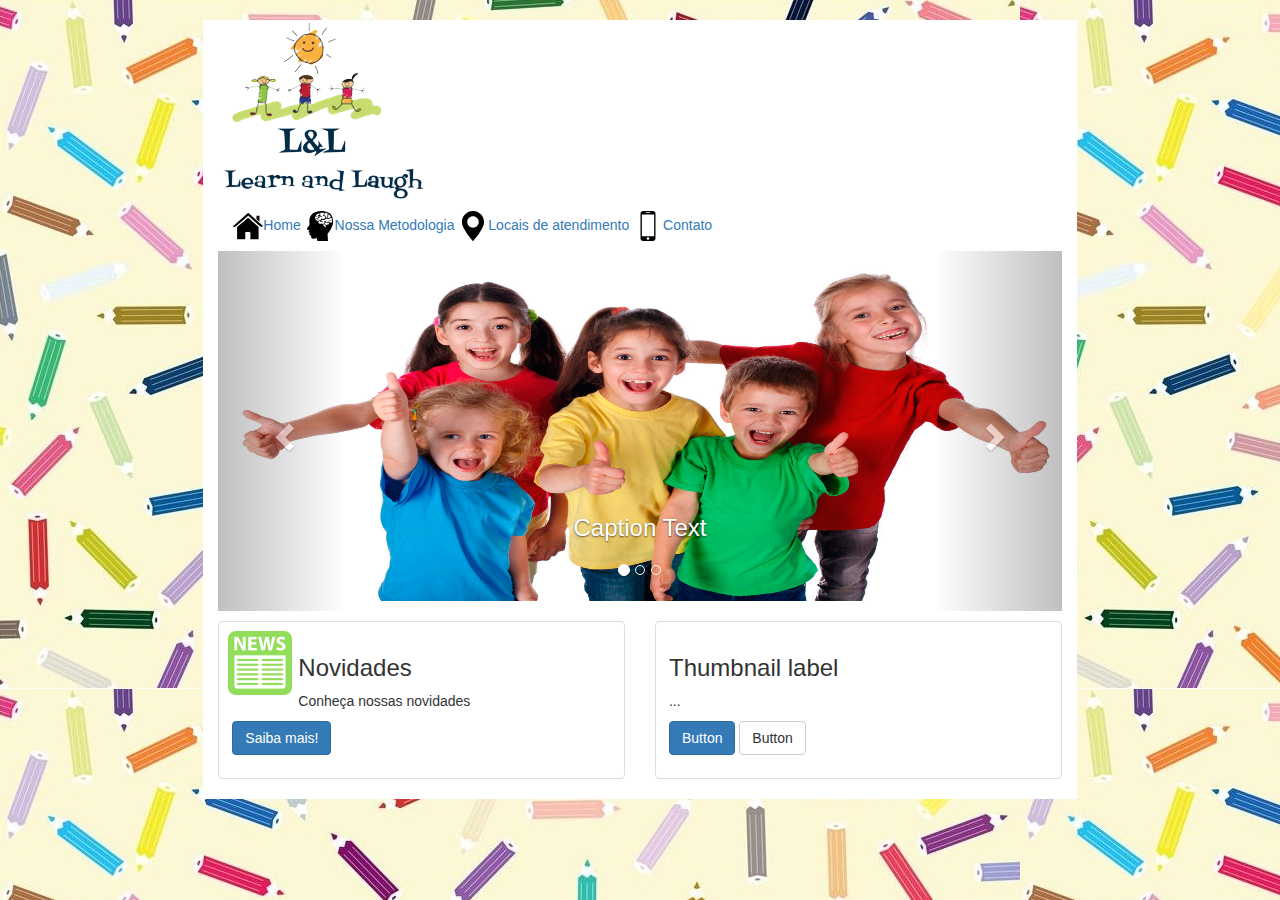
==== index.html @ 0b2d7d97 "icones" ====
<!DOCTYPE html>
<html>
  <head>
    <meta charset="utf-8">
    <meta http-equiv="X-UA-Compatible" content="IE=edge">
    <meta name="viewport" content="width=device-width, initial-scale=1">
    <!-- The above 3 meta tags *must* come first in the head; any other head content must come *after* these tags -->
    <title>Learn and Laugh</title>

    <!-- Bootstrap -->
    <link href="css/bootstrap.min.css" rel="stylesheet">
    <link rel="stylesheet" href="css/style.css" />

    <!-- HTML5 shim and Respond.js for IE8 support of HTML5 elements and media queries -->
    <!-- WARNING: Respond.js doesn't work if you view the page via file:// -->
    <!--[if lt IE 9]>
      <script src="https://oss.maxcdn.com/html5shiv/3.7.3/html5shiv.min.js"></script>
      <script src="https://oss.maxcdn.com/respond/1.4.2/respond.min.js"></script>
    <![endif]-->
  </head>
  <body>
	<!--div class="dropdown">
	  <button class="btn btn-default dropdown-toggle" type="button" id="dropdownMenu1" data-toggle="dropdown" aria-haspopup="true" aria-expanded="true">
	    Dropdown
	    <span class="caret"></span>
	  </button>
	  <ul class="dropdown-menu" aria-labelledby="dropdownMenu1">
	    <li><a href="#">Action</a></li>
	    <li><a href="#">Another action</a></li>
	    <li><a href="#">Something else here</a></li>
	    <li role="separator" class="divider"></li>
	    <li><a href="#">Separated link</a></li>
	  </ul>
</div-->
  <div class="conteudo">
	<div class="row" id="logo">
		<div class="col-md-2"></div>
		<div class="col-md-8"><a href="https://hugohno.github.io/"><img src="img/logo_6.png" alt="Logo"></a></div>
		<div class="col-md-2"></div>
	</div>
	<div class="row">
	  <div class="col-md-2"></div>
	  <div class="col-md-8"><div class="container menu">
          <!--<div class="navbar-header">
            <button type="button" class="navbar-toggle collapsed" data-toggle="collapse" data-target=".navbar-collapse">
              <span class="sr-only">Toggle navigation</span>
              <span class="icon-bar"></span>
              <span class="icon-bar"></span>
              <span class="icon-bar"></span>
            </button>
            <a class="navbar-brand" href="#">Project name</a>
          </div>-->
          <div class="MenuBar">
            <span class="HeaderIcons"><a href="https://hugohno.github.io/"><img src="img/home.svg" alt="">Home</a></span>
              <span class="HeaderIcons"><a href="/metodologia.html"><img src="img/brain.svg" alt="">Nossa Metodologia</a></span>
              <span class="HeaderIcons"><a href="/atendimento.html"><img src="img/point.svg" alt="">Locais de atendimento</a></span>
             <span class="HeaderIcons"> <a href="/contato.html"><img src="img/phone.svg" alt="">Contato</a></span>
          </div><!--/.nav-collapse -->
        </div></div>
	  <div class="col-md-2"></div>
	</div>
	<div class="row">
		<div class="col-md-2"></div>
		<div class="col-md-8 slide">
    <div id="carousel-example-generic" class="carousel slide" data-ride="carousel">
        <!-- Indicators -->
        <ol class="carousel-indicators">
          <li data-target="#carousel-example-generic" data-slide-to="0" class="active"></li>
          <li data-target="#carousel-example-generic" data-slide-to="1"></li>
          <li data-target="#carousel-example-generic" data-slide-to="2"></li>
        </ol>
       
        <!-- Wrapper for slides -->
        <div class="carousel-inner">
          <div class="item active">
            <img src="img/banner1.jpg" alt="...">
            <div class="carousel-caption">
                <h3>Caption Text</h3>
            </div>
          </div>
          <div class="item">
            <img src="img/banner2.jpg" alt="...">
            <div class="carousel-caption">
                <h3>Caption Text</h3>
            </div>
          </div>
          <div class="item">
            <img src="img/banner3.jpg" alt="...">
            <div class="carousel-caption">
                <h3>Caption Text</h3>
            </div>
          </div>
        </div>      
        <!-- Controls -->
        <a class="left carousel-control" href="#carousel-example-generic" role="button" data-slide="prev">
          <span class="glyphicon glyphicon-chevron-left"></span>
        </a>
        <a class="right carousel-control" href="#carousel-example-generic" role="button" data-slide="next">
          <span class="glyphicon glyphicon-chevron-right"></span>
        </a>
    </div> <!-- Carousel -->
    </div>
    <div class="col-md-2"></div>
	</div>
	<div class="row">
		  <div class="col-sm-2 col-md-2"></div>
<div class="col-sm-4 col-md-4">
    <div class="thumbnail">
      <div id="ico_news"></div>
      <div class="caption">
        <h3>Novidades</h3>
        <p>Conheça nossas novidades</p>
        <p><a href="#" class="btn btn-primary" role="button">Saiba mais!</a></p>
      </div>
    </div>
  </div>
    <div class="col-sm-4 col-md-4">
    <div class="thumbnail">
      <img src="" alt="">
      <div class="caption">
        <h3>Thumbnail label</h3>
        <p>...</p>
        <p><a href="#" class="btn btn-primary" role="button">Button</a> <a href="#" class="btn btn-default" role="button">Button</a></p>
      </div>
    </div>
  </div>
    
<div class="col-sm-2 col-md-2"></div>
	</div>
  </div>
	    <!-- jQuery (necessary for Bootstrap's JavaScript plugins) -->
    <script src="https://ajax.googleapis.com/ajax/libs/jquery/1.12.4/jquery.min.js"></script>
    <!-- Include all compiled plugins (below), or include individual files as needed -->
    <script src="js/bootstrap.min.js"></script>
  </body>
</html>
---- css/style.css ----
/* CSS da página*/
.slide{padding-bottom:10px;}
.slide img {max-height: 350px;width:100%;}
.menu {margin:10px 0px 10px 0px;width:100%}
#logo{margin-top: 20px;}

#ico_news{
	width: 65px;height:65px;float: left;
	background-image: url(https://hugohno.github.io/img/news.png);
	background-repeat: no-repeat;
	margin: 5px;
}
#ico_news:hover{
	background-image: url(https://hugohno.github.io/img/news_back.png);
	transition: background-image 2s;
	background-repeat: no-repeat;
}
body{background-image: url(https://hugohno.github.io/img/Lapices.jpg);}
.conteudo{}
.col-md-8, .col-md-4{background-color: #fff;}

.HeaderIcons img{width: 30px;}
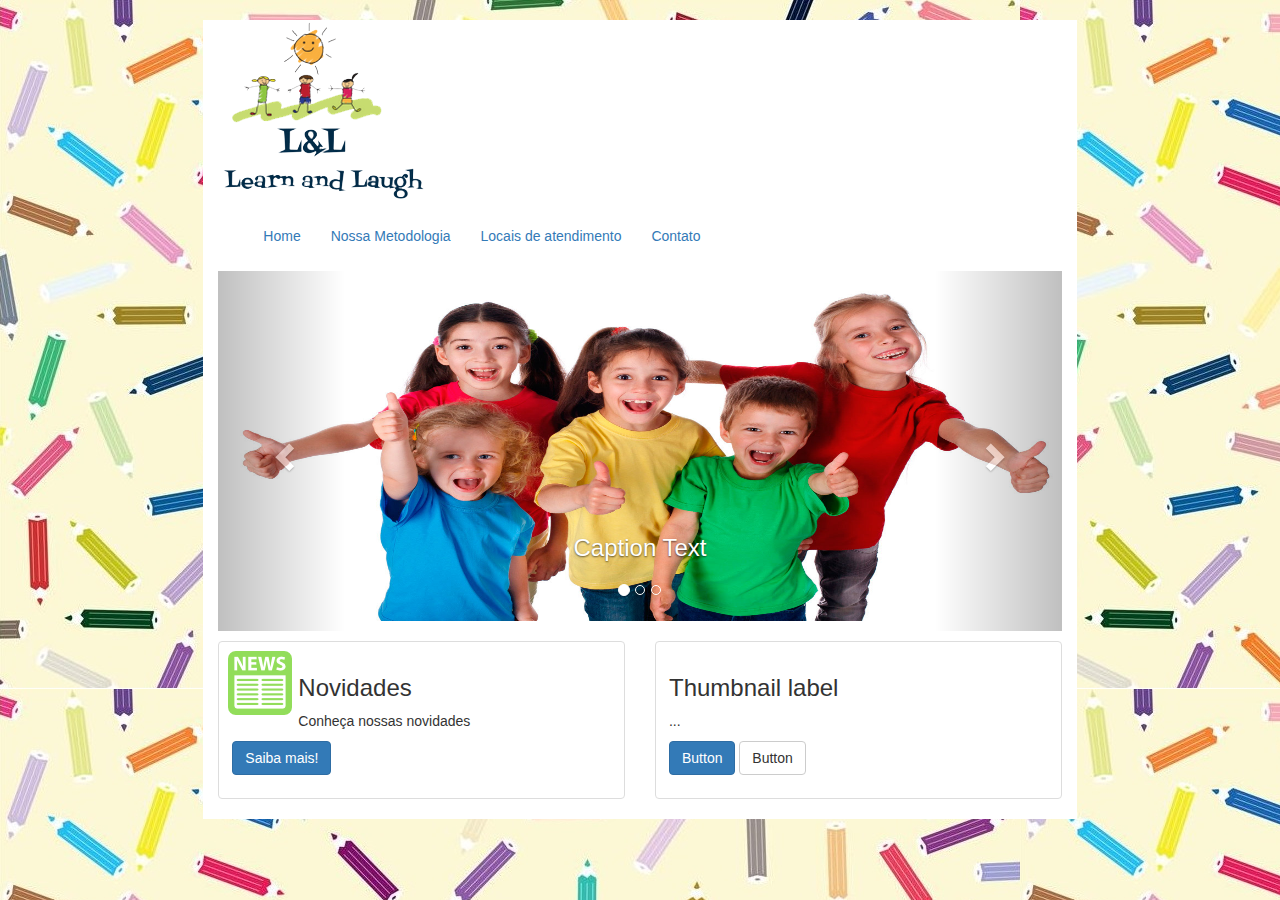
==== commit 7d15c966: "menu original" ====
--- a/index.html
+++ b/index.html
@@ -50,11 +50,13 @@
             </button>
             <a class="navbar-brand" href="#">Project name</a>
           </div>-->
-          <div class="MenuBar">
-            <span class="HeaderIcons"><a href="https://hugohno.github.io/"><img src="img/home.svg" alt="">Home</a></span>
-              <span class="HeaderIcons"><a href="/metodologia.html"><img src="img/brain.svg" alt="">Nossa Metodologia</a></span>
-              <span class="HeaderIcons"><a href="/atendimento.html"><img src="img/point.svg" alt="">Locais de atendimento</a></span>
-             <span class="HeaderIcons"> <a href="/contato.html"><img src="img/phone.svg" alt="">Contato</a></span>
+          <div class="navbar-collapse collapse">
+            <ul class="nav navbar-nav">
+              <li class="active"><a href="https://hugohno.github.io/">Home</a></li>
+              <li><a href="/metodologia.html">Nossa Metodologia</a></li>
+              <li><a href="/atendimento.html">Locais de atendimento</a></li>
+              <li><a href="/contato.html">Contato</a></li>
+            </ul>
           </div><!--/.nav-collapse -->
         </div></div>
 	  <div class="col-md-2"></div>
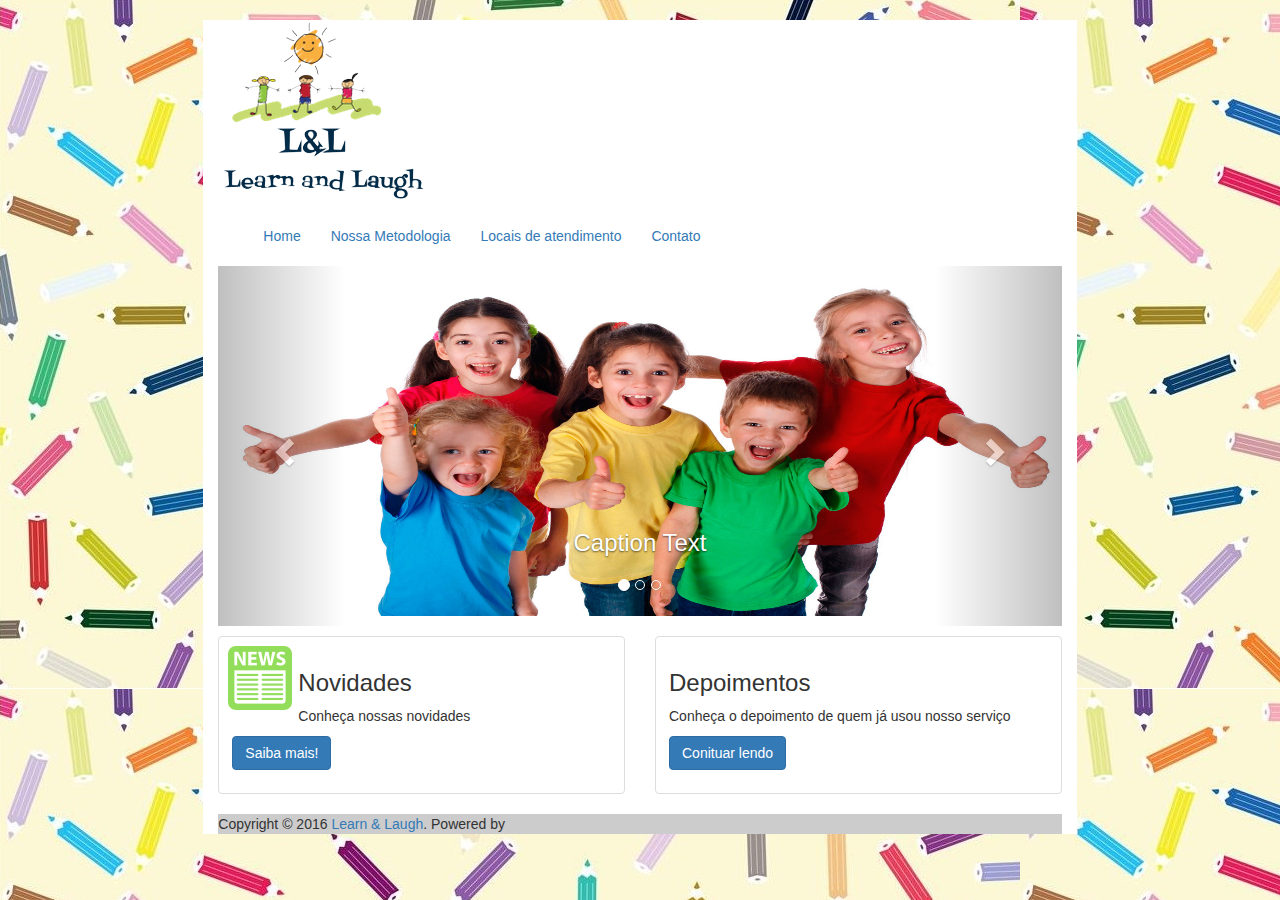
==== commit be2d66e6: "copyright" ====
--- a/index.html
+++ b/index.html
@@ -118,17 +118,22 @@
   </div>
     <div class="col-sm-4 col-md-4">
     <div class="thumbnail">
-      <img src="" alt="">
+      <div id="ico_dep"></div>
       <div class="caption">
-        <h3>Thumbnail label</h3>
-        <p>...</p>
-        <p><a href="#" class="btn btn-primary" role="button">Button</a> <a href="#" class="btn btn-default" role="button">Button</a></p>
+        <h3>Depoimentos</h3>
+        <p>Conheça o depoimento de quem já usou nosso serviço</p>
+        <p><a href="#" class="btn btn-primary" role="button">Conituar lendo</a></p>
       </div>
     </div>
   </div>
     
 <div class="col-sm-2 col-md-2"></div>
 	</div>
+  <div class="row">
+    <div class="col-sm-2 col-md-2"></div>
+    <div class="col-sm-8 col-md-8"><div class="copyright">Copyright © 2016 <a href="https://hugohno.github.io/" title="Learn &amp; Laugh"><span>Learn &amp; Laugh</span></a>. Powered by</div></div>
+    <div class="col-sm-2 col-md-2"></div>
+  </div>
   </div>
 	    <!-- jQuery (necessary for Bootstrap's JavaScript plugins) -->
     <script src="https://ajax.googleapis.com/ajax/libs/jquery/1.12.4/jquery.min.js"></script>
--- a/css/style.css
+++ b/css/style.css
@@ -1,7 +1,7 @@
 /* CSS da página*/
 .slide{padding-bottom:10px;}
 .slide img {max-height: 350px;width:100%;}
-.menu {margin:10px 0px 10px 0px;width:100%}
+.menu {margin:10px 0px 5px 0px;width:100%}
 #logo{margin-top: 20px;}
 
 #ico_news{
@@ -18,5 +18,5 @@
 body{background-image: url(https://hugohno.github.io/img/Lapices.jpg);}
 .conteudo{}
 .col-md-8, .col-md-4{background-color: #fff;}
-
+.copyright{background-color: #ccc;}
 .HeaderIcons img{width: 30px;}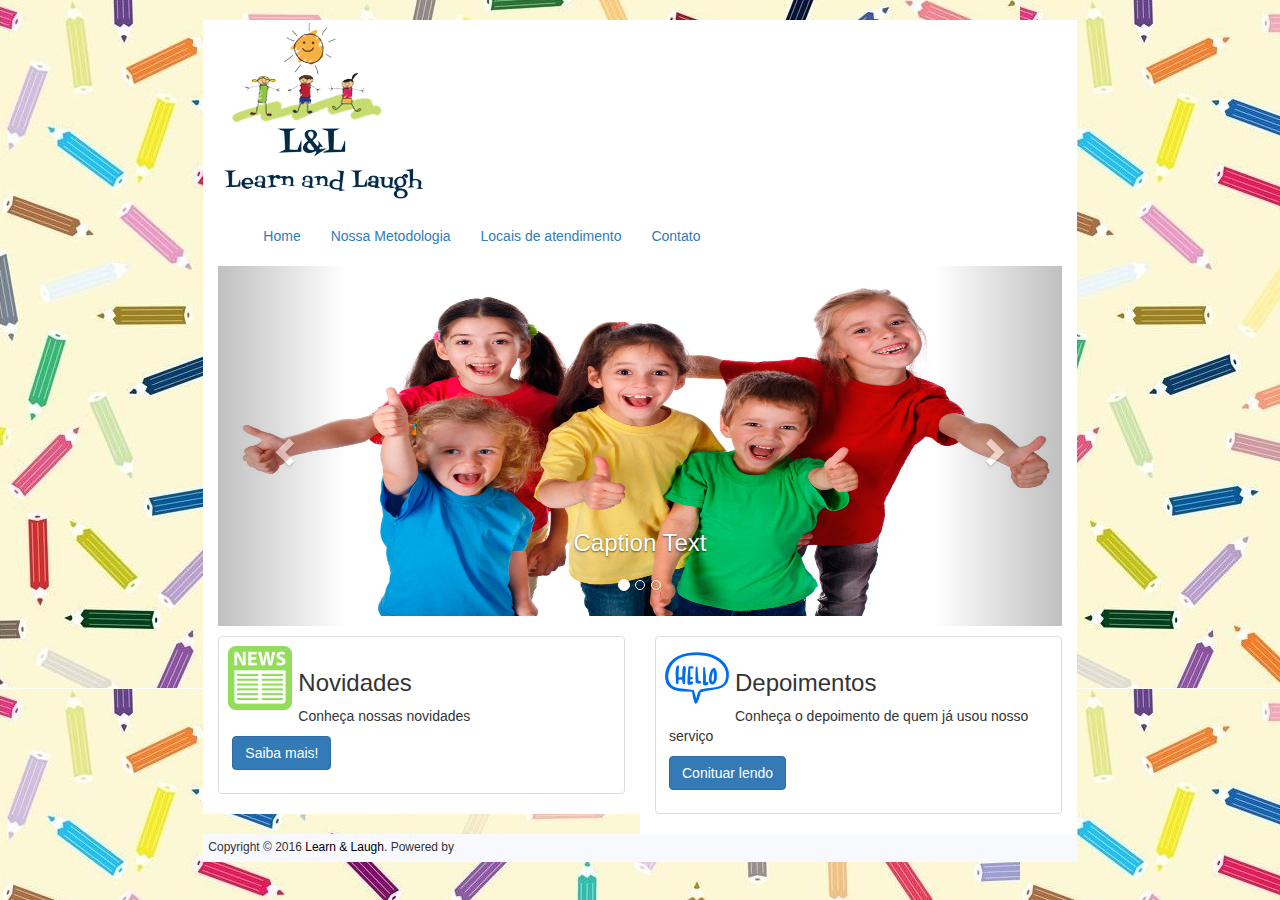
==== commit c11bb76b: "ico dep e footer" ====
--- a/index.html
+++ b/index.html
@@ -131,7 +131,7 @@
 	</div>
   <div class="row">
     <div class="col-sm-2 col-md-2"></div>
-    <div class="col-sm-8 col-md-8"><div class="copyright">Copyright © 2016 <a href="https://hugohno.github.io/" title="Learn &amp; Laugh"><span>Learn &amp; Laugh</span></a>. Powered by</div></div>
+    <div class="col-sm-8 col-md-8 copyright"><div>Copyright © 2016 <a href="https://hugohno.github.io/" title="Learn &amp; Laugh"><span>Learn &amp; Laugh</span></a>. Powered by</div></div>
     <div class="col-sm-2 col-md-2"></div>
   </div>
   </div>
--- a/css/style.css
+++ b/css/style.css
@@ -15,8 +15,21 @@
 	transition: background-image 2s;
 	background-repeat: no-repeat;
 }
+#ico_dep{
+	width: 65px;height:65px;float: left;
+	background-image: url(https://hugohno.github.io/img/hello.png);
+	background-repeat: no-repeat;
+	margin: 5px;
+}
+#ico_dep:hover{
+	background-image: url(https://hugohno.github.io/img/hello_back.png);
+	transition: background-image 2s;
+	background-repeat: no-repeat;
+}
+
 body{background-image: url(https://hugohno.github.io/img/Lapices.jpg);}
 .conteudo{}
 .col-md-8, .col-md-4{background-color: #fff;}
-.copyright{background-color: #ccc;}
+.copyright{background-color: #F8F8FF;font-size: 12px;padding: 5px;}
+.copyright a{color:#000;}
 .HeaderIcons img{width: 30px;}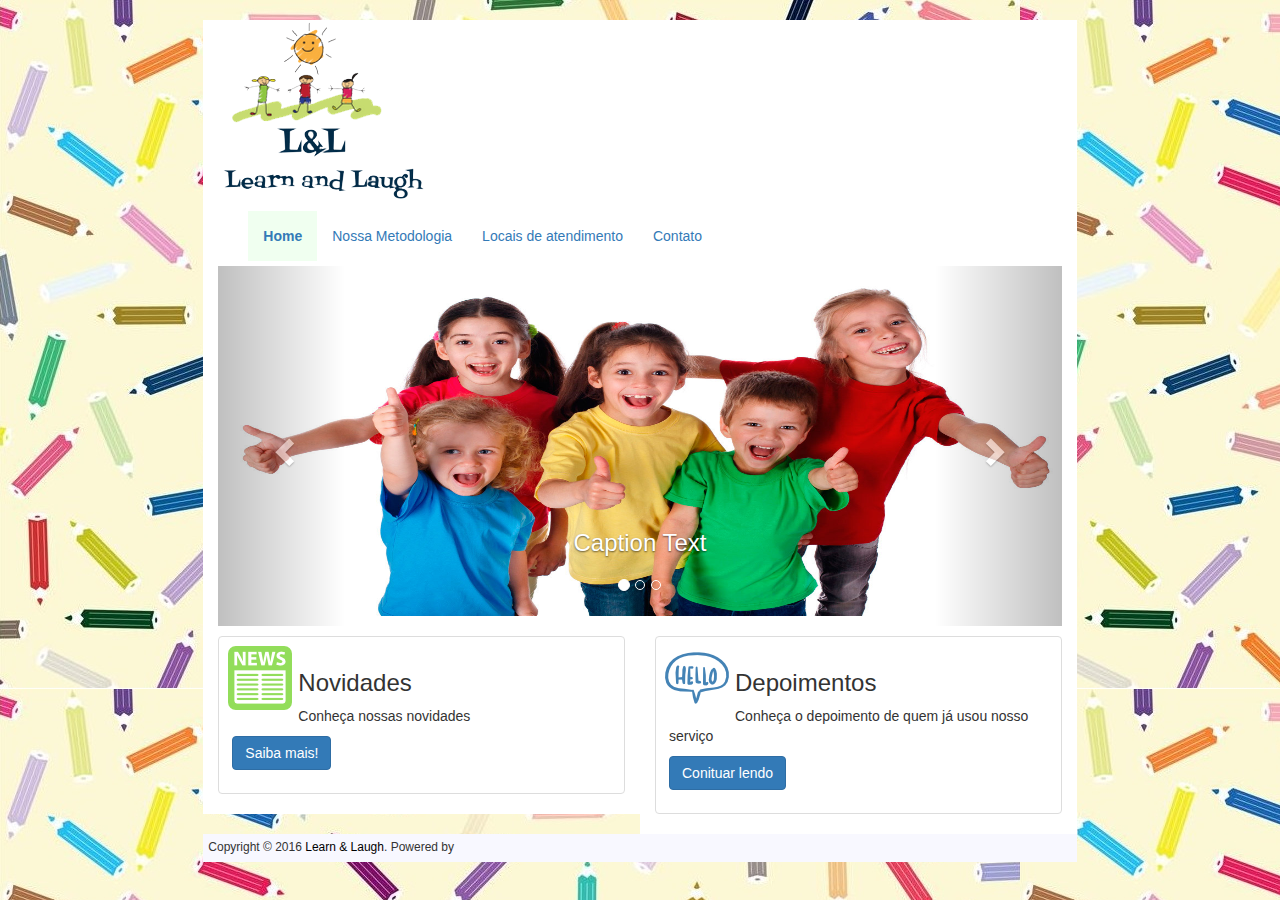
==== commit 9bff70f1: "menu para mobile" ====
--- a/index.html
+++ b/index.html
@@ -19,19 +19,6 @@
     <![endif]-->
   </head>
   <body>
-	<!--div class="dropdown">
-	  <button class="btn btn-default dropdown-toggle" type="button" id="dropdownMenu1" data-toggle="dropdown" aria-haspopup="true" aria-expanded="true">
-	    Dropdown
-	    <span class="caret"></span>
-	  </button>
-	  <ul class="dropdown-menu" aria-labelledby="dropdownMenu1">
-	    <li><a href="#">Action</a></li>
-	    <li><a href="#">Another action</a></li>
-	    <li><a href="#">Something else here</a></li>
-	    <li role="separator" class="divider"></li>
-	    <li><a href="#">Separated link</a></li>
-	  </ul>
-</div-->
   <div class="conteudo">
 	<div class="row" id="logo">
 		<div class="col-md-2"></div>
@@ -50,7 +37,19 @@
             </button>
             <a class="navbar-brand" href="#">Project name</a>
           </div>-->
-          <div class="navbar-collapse collapse">
+        <div class="dropdown">
+          <button class="btn btn-default dropdown-toggle" type="button" id="dropdownMenu1" data-toggle="dropdown" aria-haspopup="true" aria-expanded="true">
+            =
+            <span class="caret"></span>
+          </button>
+          <ul class="dropdown-menu" aria-labelledby="dropdownMenu1">
+                <li class="active"><a href="https://hugohno.github.io/">Home</a></li>
+                <li><a href="/metodologia.html">Nossa Metodologia</a></li>
+                <li><a href="/atendimento.html">Locais de atendimento</a></li>
+                <li><a href="/contato.html">Contato</a></li>
+          </ul>
+        </div>          
+          <div class="navbar-collapse collapse" id="navbar">
             <ul class="nav navbar-nav">
               <li class="active"><a href="https://hugohno.github.io/">Home</a></li>
               <li><a href="/metodologia.html">Nossa Metodologia</a></li>
--- a/css/style.css
+++ b/css/style.css
@@ -32,4 +32,18 @@
 .col-md-8, .col-md-4{background-color: #fff;}
 .copyright{background-color: #F8F8FF;font-size: 12px;padding: 5px;}
 .copyright a{color:#000;}
-.HeaderIcons img{width: 30px;}+.HeaderIcons img{width: 30px;}
+.active{background-color: #F0FFF0;font-weight: bold;}
+.TitlePage{background-color: #fefefe;border: 1px solid #ccc;box-shadow: 0px 0px 10px;}
+.Text-metod{padding: 10px 0px 0px 5px;color: #696969;line-height}
+.box-title{padding: 10px 0px 10px 0px;}
+.box-img{text-align:center}
+.box-img img{max-width:550px;margin:15px 0px 15px 10px;}
+.dropdown{display: none}
+
+/*Quebra para o Mobile*/
+@media only screen and (max-width: 480px){
+.box-img img{max-width:300px;margin:15px 0px 15px 10px;}
+.dropdown{display: block;}
+#navbar{display: none;}
+}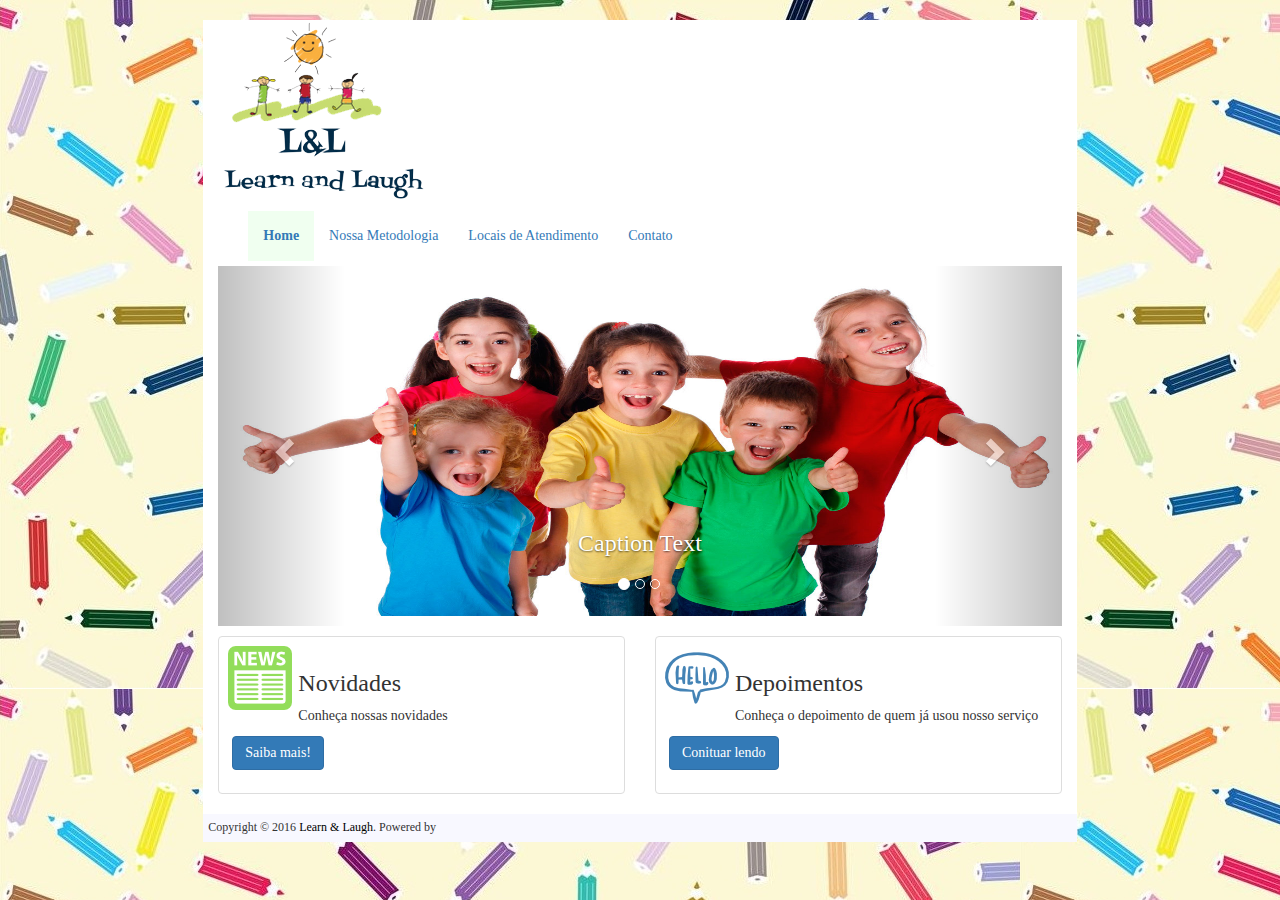
==== commit 78bcc891: "page atendimento" ====
--- a/index.html
+++ b/index.html
@@ -39,13 +39,13 @@
           </div>-->
         <div class="dropdown">
           <button class="btn btn-default dropdown-toggle" type="button" id="dropdownMenu1" data-toggle="dropdown" aria-haspopup="true" aria-expanded="true">
-            =
+            <img src="img/menu-button.jpg" alt="icone menu">
             <span class="caret"></span>
           </button>
           <ul class="dropdown-menu" aria-labelledby="dropdownMenu1">
                 <li class="active"><a href="https://hugohno.github.io/">Home</a></li>
                 <li><a href="/metodologia.html">Nossa Metodologia</a></li>
-                <li><a href="/atendimento.html">Locais de atendimento</a></li>
+                <li><a href="/atendimento.html">Locais de Atendimento</a></li>
                 <li><a href="/contato.html">Contato</a></li>
           </ul>
         </div>          
@@ -53,7 +53,7 @@
             <ul class="nav navbar-nav">
               <li class="active"><a href="https://hugohno.github.io/">Home</a></li>
               <li><a href="/metodologia.html">Nossa Metodologia</a></li>
-              <li><a href="/atendimento.html">Locais de atendimento</a></li>
+              <li><a href="/atendimento.html">Locais de Atendimento</a></li>
               <li><a href="/contato.html">Contato</a></li>
             </ul>
           </div><!--/.nav-collapse -->
--- a/css/style.css
+++ b/css/style.css
@@ -1,4 +1,5 @@
 /* CSS da página*/
+body{background-image: url(https://hugohno.github.io/img/Lapices.jpg);font-family: verdana;}
 .slide{padding-bottom:10px;}
 .slide img {max-height: 350px;width:100%;}
 .menu {margin:10px 0px 5px 0px;width:100%}
@@ -27,7 +28,7 @@
 	background-repeat: no-repeat;
 }
 
-body{background-image: url(https://hugohno.github.io/img/Lapices.jpg);}
+
 .conteudo{}
 .col-md-8, .col-md-4{background-color: #fff;}
 .copyright{background-color: #F8F8FF;font-size: 12px;padding: 5px;}
@@ -35,7 +36,7 @@
 .HeaderIcons img{width: 30px;}
 .active{background-color: #F0FFF0;font-weight: bold;}
 .TitlePage{background-color: #fefefe;border: 1px solid #ccc;box-shadow: 0px 0px 10px;}
-.Text-metod{padding: 10px 0px 0px 5px;color: #696969;line-height}
+.Texts-pages{padding: 10px 0px 0px 5px;color: #696969;line-height:2;}
 .box-title{padding: 10px 0px 10px 0px;}
 .box-img{text-align:center}
 .box-img img{max-width:550px;margin:15px 0px 15px 10px;}
@@ -46,4 +47,5 @@
 .box-img img{max-width:300px;margin:15px 0px 15px 10px;}
 .dropdown{display: block;}
 #navbar{display: none;}
+.copyright{padding: 0px;}
 }